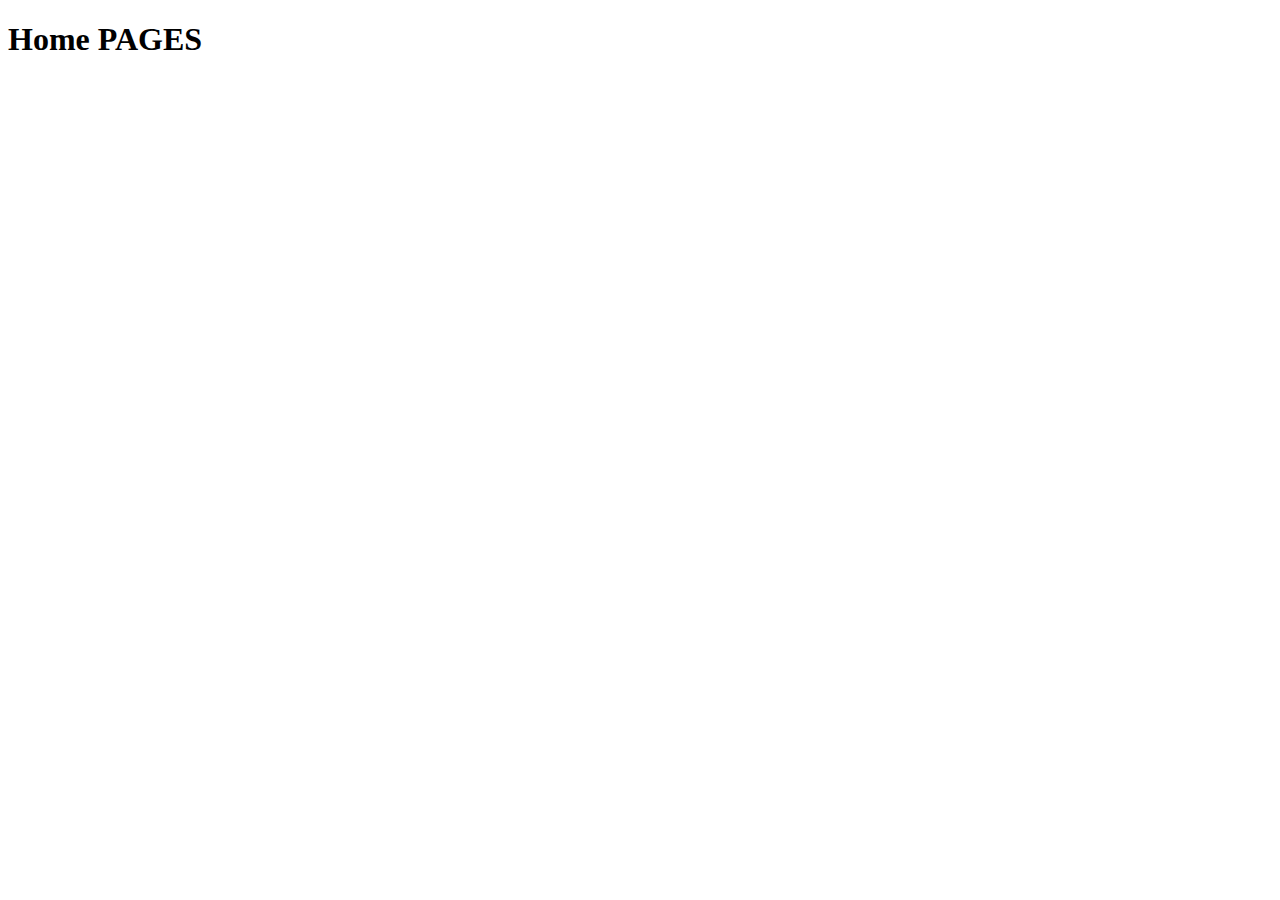
==== Portfolio/Homepage/index.html @ e8467057 "Add files via upload" ====
<!doctype html>
<html lang="en">
<head>
    <meta charset="UTF-8">
    <meta name="viewport"
          content="width=device-width, user-scalable=no, initial-scale=1.0, maximum-scale=1.0, minimum-scale=1.0">
    <meta http-equiv="X-UA-Compatible" content="ie=edge">
    <title>Portfolio</title>
</head>
<body>
<h1>Home PAGES</h1>

</body>
</html>
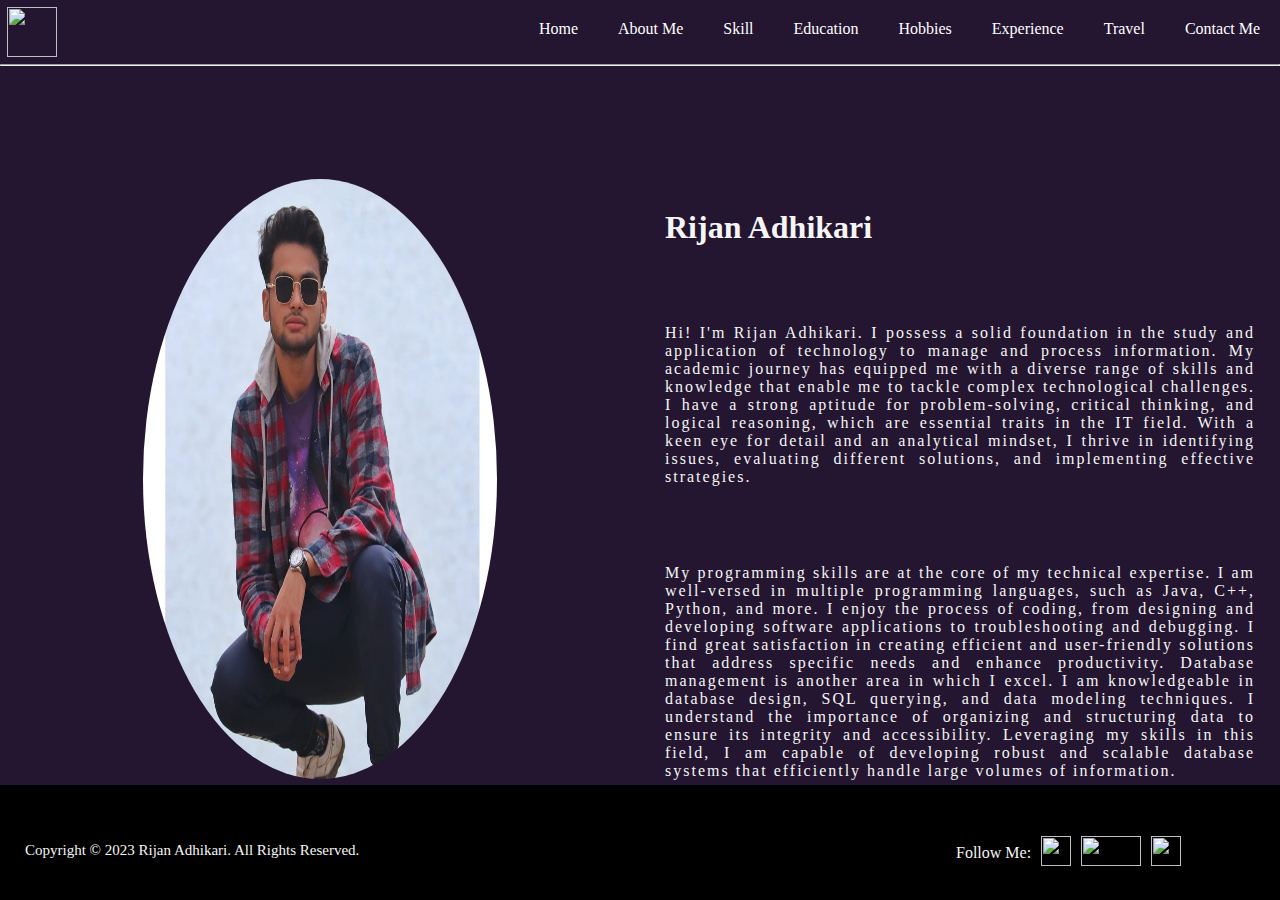
==== commit e2c1137f: "working code" ====
--- a/Portfolio/Homepage/index.html
+++ b/Portfolio/Homepage/index.html
@@ -5,10 +5,40 @@
     <meta name="viewport"
           content="width=device-width, user-scalable=no, initial-scale=1.0, maximum-scale=1.0, minimum-scale=1.0">
     <meta http-equiv="X-UA-Compatible" content="ie=edge">
-    <title>Portfolio</title>
+    <title>About Me</title>
+    <link rel="stylesheet" href="style.css">
 </head>
-<body>
-<h1>Home PAGES</h1>
+<body style="background-color: #241531">
+<div class="navbar-container" >
+    <object data="../Utility/Navbar.html" class="navbar-object" style="width: 100%"></object>
+</div>
+<div class="home_first_part">
+    <div class="myself">
+        <img src="../assets/names.jpg" class="home_image">
+    </div>
 
+    <div class="myself">
+        <h1> Rijan Adhikari</h1> <br/>
+        <p class="aboutme"> Hi! I'm Rijan Adhikari. I possess a solid foundation in the study and application of technology to manage and process information. My academic journey has equipped me with a diverse range of skills and knowledge that enable me to tackle complex technological challenges.
+
+            I have a strong aptitude for problem-solving, critical thinking, and logical reasoning, which are essential traits in the IT field. With a keen eye for detail and an analytical mindset, I thrive in identifying issues, evaluating different solutions, and implementing effective strategies.
+
+        </p> <br/>
+    <p class="aboutme">            My programming skills are at the core of my technical expertise. I am well-versed in multiple programming languages, such as Java, C++, Python, and more. I enjoy the process of coding, from designing and developing software applications to troubleshooting and debugging. I find great satisfaction in creating efficient and user-friendly solutions that address specific needs and enhance productivity.
+
+        Database management is another area in which I excel. I am knowledgeable in database design, SQL querying, and data modeling techniques. I understand the importance of organizing and structuring data to ensure its integrity and accessibility. Leveraging my skills in this field, I am capable of developing robust and scalable database systems that efficiently handle large volumes of information.
+<br/><br/>
+
+            Email: rijanadhikari0064@gmail.com <br/>
+        Phone no: 04006067158 <br/>
+        Location: 54/17 wimmera street , Harrison 2914 <br/>
+    </p>
+    </div>
+
+</div>
+<br><br>
+<div class="iframe-container">
+<iframe src="../Utility/Footer.html" style="width: 100%;overflow: hidden"></iframe>
+</div>
 </body>
 </html>--- a/Portfolio/Homepage/style.css
+++ b/Portfolio/Homepage/style.css
@@ -0,0 +1,128 @@
+*{
+    margin: 0;
+    padding: 0;
+}
+nav{
+    background-color: #241531;
+    height: auto;
+    float: left;
+    width: 100%;
+}
+nav h1{
+    float: left;
+    padding: 13px;
+}
+.navlink{
+    float: right;
+    color: black;
+    text-decoration: none;
+    padding: 20px;
+}
+.navlink:hover{
+    background-color: blueviolet;
+    transition: 1s;
+    color: white;
+}
+
+.home_first_part{
+    display: flex;
+    width: 100%;
+    height: 700px;
+}
+@keyframes fadeIn {
+    0% { opacity: 0; }
+    100% { opacity: 1; }
+}
+.myself{
+ animation: fadeIn 5s;
+
+    flex: 1;
+    padding: 25px;
+    /*background-color: #d5d5f4;*/
+    text-align: justify;
+}
+.myself p, h1 {
+display: flex;
+    justify-items: center;
+    color: whitesmoke;
+    padding: 30px 0;
+}
+.home_image{
+  justify-content: center;
+align-items: center;
+    display: flex;
+    margin-left: auto;
+    margin-right: auto;
+    width: 60%;
+    height: 600px;
+    border-radius: 50%;
+
+
+}
+footer{
+    background-color: black;
+    color: whitesmoke;
+    height: 150px;
+
+}
+footer .footer_left{
+    font-family: 'Montserrat';
+    width: 75%;
+    font-style: normal;
+    font-weight: 500;
+    font-size: 13px;
+    line-height: 16px;
+    display: flex;
+    align-items: center;
+    float: left;
+    height: 150px;
+    text-align: left;
+}
+
+
+.footer_center p, a{
+    display: flex;
+    color: whitesmoke;
+    align-items: center;
+    text-align: left  ;
+    padding:20px 20px;
+    text-decoration: none;
+}
+footer .footer_right{
+    float: right;
+    width: 25%;
+    height: 100px;
+    font-style: normal;
+    font-weight: 500;
+    font-size: 13px;
+    line-height: 16px;
+    display: flex;
+    align-items: center;
+    text-align: right;
+    /*background-color: red;*/
+}
+.footer_right img{
+    margin-left: 10px;
+}
+.footer_para{
+    font-size: 15px;
+    text-align: center;
+}
+.aboutme{
+    letter-spacing: 2px;
+}
+.iframe-container {
+    position: fixed;
+    bottom: 0;
+    width: 100%;
+    height: 115px;
+    background-color: black;
+    overflow: hidden;
+}
+
+.iframe-container iframe {
+    width: 100%;
+    height: calc(100% + 16px); /* Adjust the height to account for scrollbar width */
+    border: none;
+    margin-top: -8px; /* Adjust the margin to hide the scrollbar */
+}